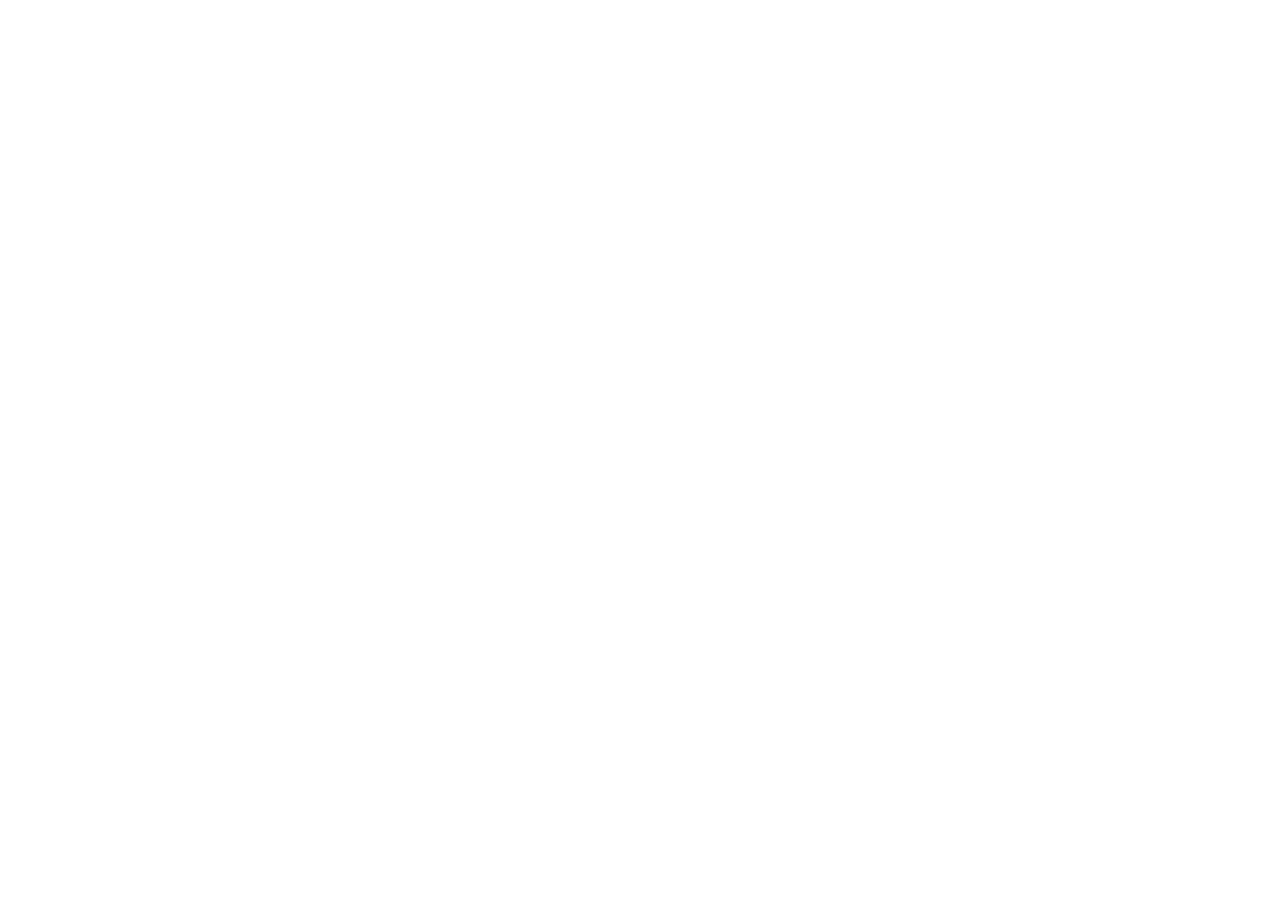
==== 1/index.html @ 75924e15 "Deploying to gh-pages from @ Artem-Sobolev91/inlife@d7524320ee21994b8da9c2ebd8c24249f9e3a99d 🚀" ====
<!DOCTYPE html><html class="page" lang="ru"><head><meta charset="UTF-8"><title>Магазин "CAT ENERGY"</title><meta name="viewport" content="width=device-width,initial-scale=1"><link rel="stylesheet" href="styles/styles.css"><script src="scripts/index.js" defer="defer"></script></head><body class="page__body"></body></html>
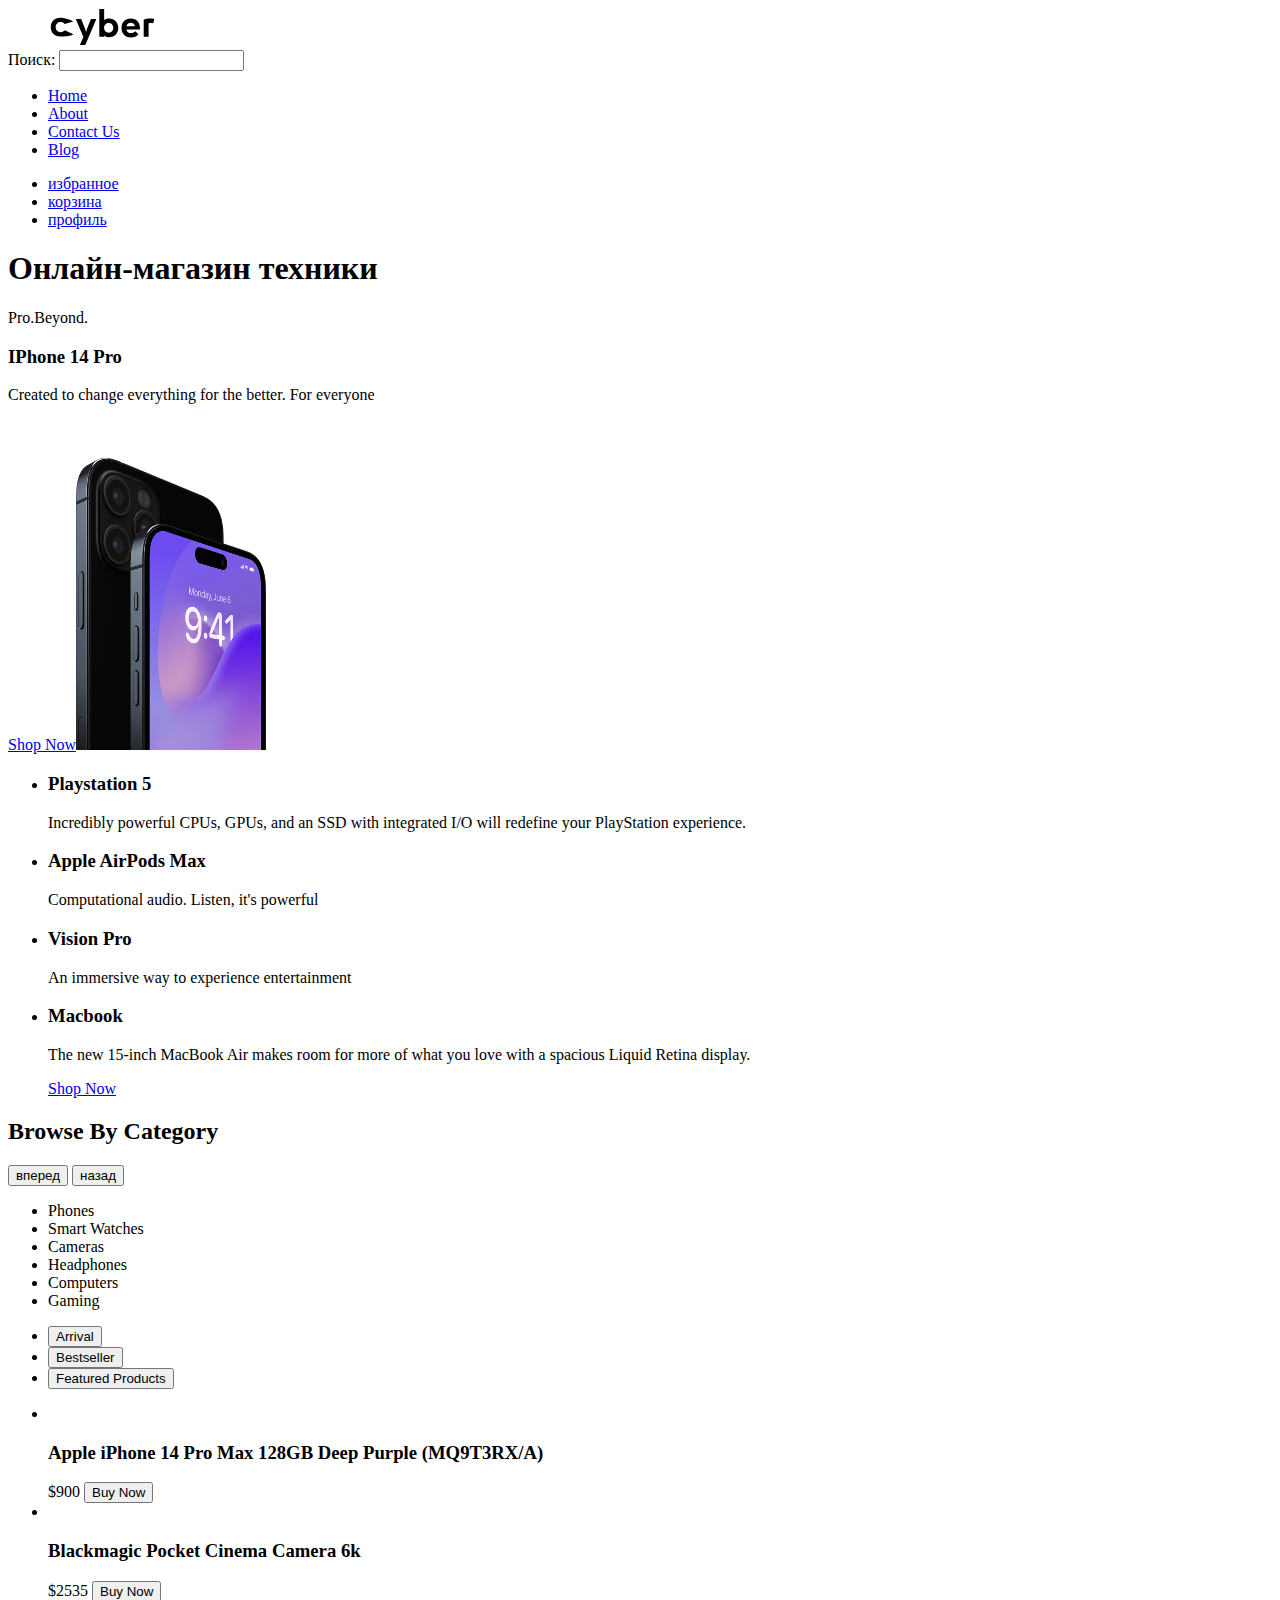
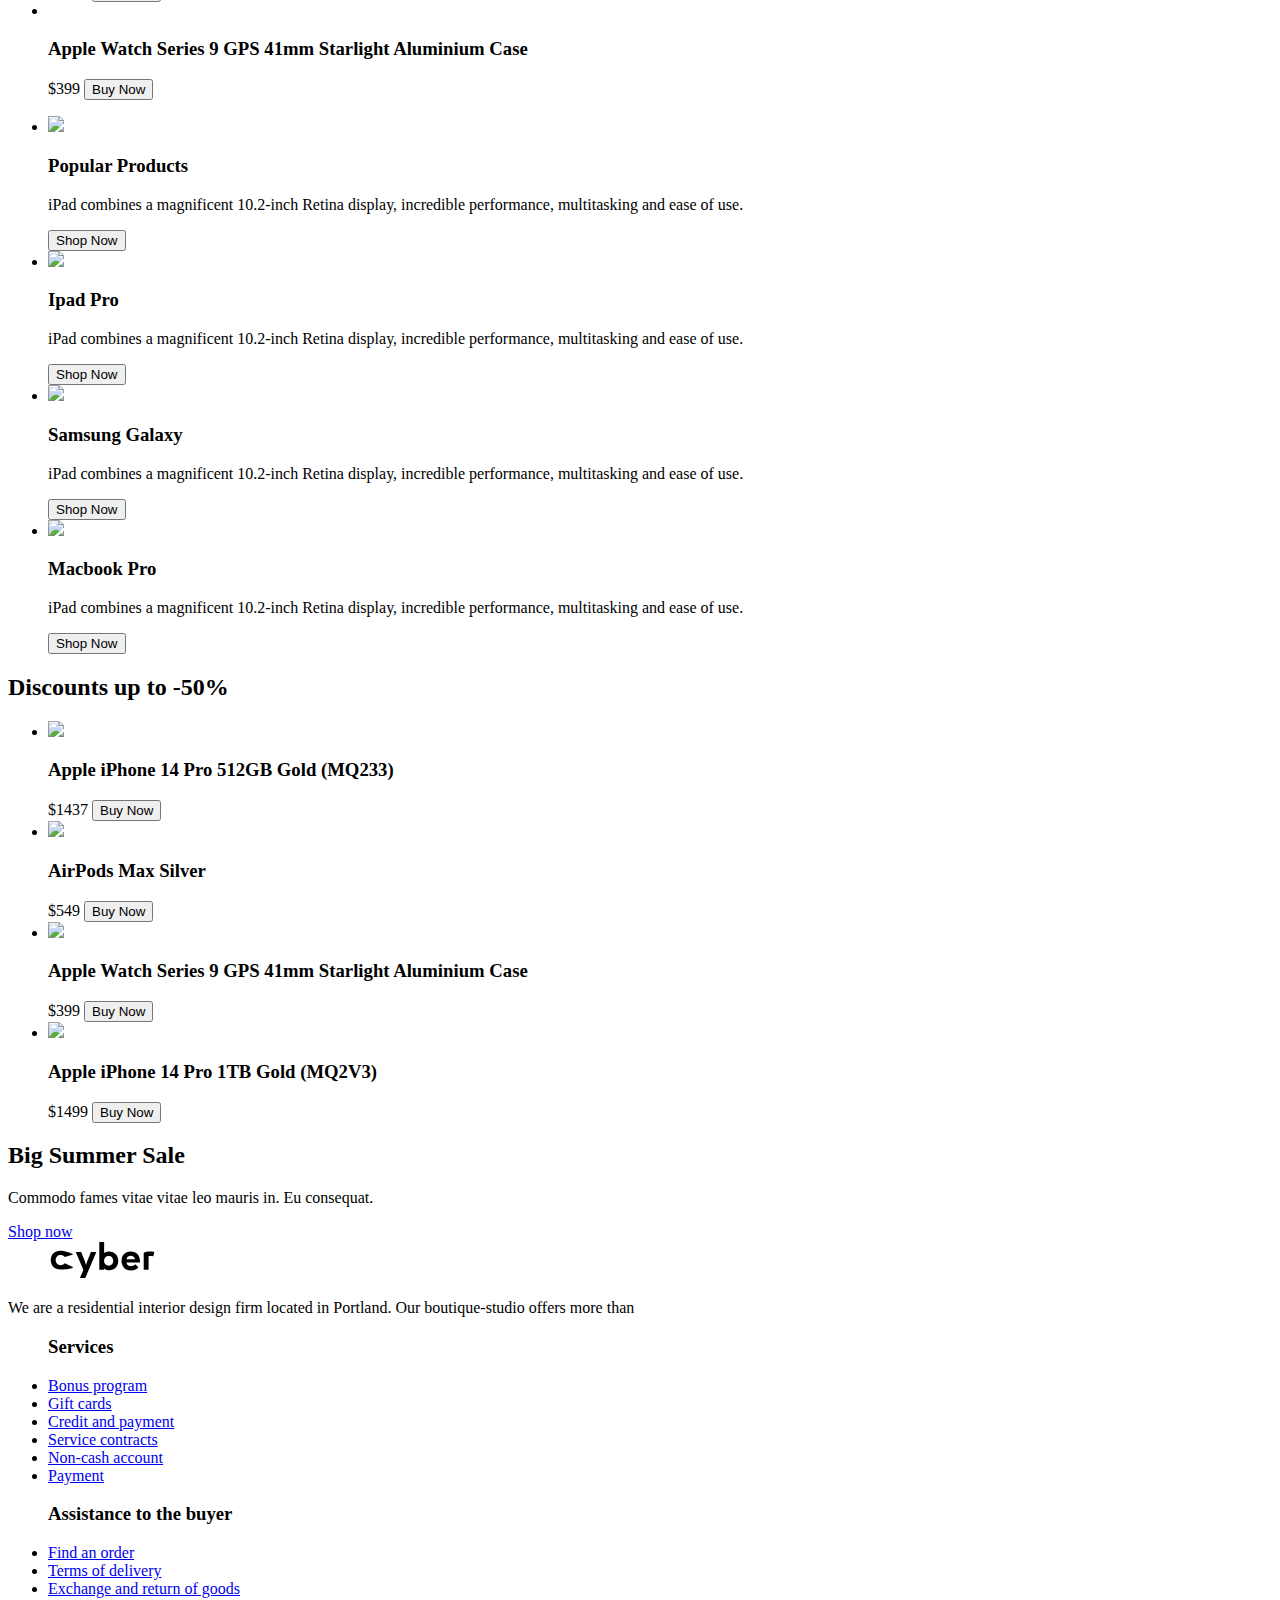
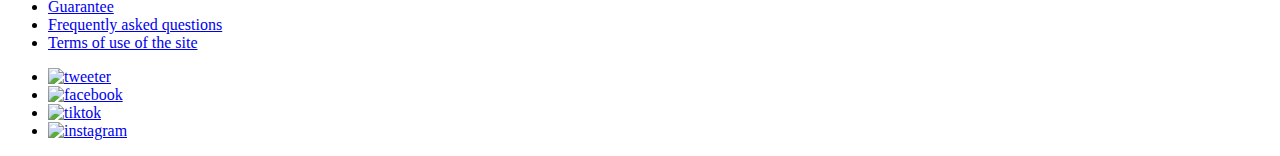
==== commit 239a2747: "Deploying to gh-pages from @ Artem-Sobolev91/inlife@d7524320ee21994b8da9c2ebd8c24249f9e3a99d 🚀" ====
--- a/1/index.html
+++ b/1/index.html
@@ -1 +1 @@
-<!DOCTYPE html><html class="page" lang="ru"><head><meta charset="UTF-8"><title>Магазин "CAT ENERGY"</title><meta name="viewport" content="width=device-width,initial-scale=1"><link rel="stylesheet" href="styles/styles.css"><script src="scripts/index.js" defer="defer"></script></head><body class="page__body"></body></html>+<!DOCTYPE html><html class="page" lang="ru"><head><meta charset="UTF-8"><meta name="viewport" content="width=device-width,initial-scale=1"><title>Магазин "CANPRICE"</title><meta name="viewport" content="width=device-width,initial-scale=1"><link rel="stylesheet" href="styles/styles.scss"></head><body class="page__body"><header class="main-header"><a class="main-header__logo-pic" href="index.html"><image src="../source/images/logo-desktop.svg" width="190" height="38" alt="Логотип"></image></a><form><label for="search">Поиск:</label> <input type="text" id="search" name="search"></form><ul class="main-header__main-nav"><li class="main-header__item"><a class="main-header" href="#">Home</a></li><li class="main-header__item"><a class="main-header" href="#">About</a></li><li class="main-header__item"><a class="main-header" href="#">Contact Us</a></li><li class="main-header__item"><a class="main-header" href="#">Blog</a></li></ul><ul class="main-header__main-nav"><li class="main-header__item"><a class="main-header" href="#">избранное</a></li><li class="main-header__item"><a class="main-header" href="#">корзина</a></li><li class="main-header__item"><a class="main-header" href="#">профиль</a></li></ul></header><main class="main-container"><h1>Онлайн-магазин техники</h1><section class="hero"><p class="hero__slogan">Pro.Beyond.</p><h3 class="hero__product-name">IPhone 14 Pro</h3><p class="hero__target">Created to change everything for the better. For everyone</p><a class="hero__button" href="#">Shop Now</a><image src="../source/images/iphone-hero.png" width="190" height="330"></image></section><section class="products-line"><ul class="products-line__list"><li class="products-line__item"><h3 class="products-line__name"><span>Playstation 5</span></h3><p class="products-line__oprions">Incredibly powerful CPUs, GPUs, and an SSD with integrated I/O will redefine your PlayStation experience.</p></li><li class="products-line__item"><h3 class="products-line__name">Apple AirPods <span>Max</span></h3><p class="products-line__oprions">Computational audio. Listen, it's powerful</p></li><li class="products-line__item"><h3 class="products-line__name">Vision <span>Pro</span></h3><p class="products-line__oprions">An immersive way to experience entertainment</p></li><li class="products-line__item"><h3 class="products-line__name">Macbook</h3><p class="products-line__oprions">The new 15‑inch MacBook Air makes room for more of what you love with a spacious Liquid Retina display.</p><a class="products-line__button" href="#">Shop Now</a></li></ul></section><section class="products-category"><h2 class="products-category__tittle">Browse By Category</h2><button class="products-category__button-slider">вперед</button> <button class="products-category__button-slider">назад</button><ul class="products-category__list"><li class="products-category__item">Phones</li><li class="products-category__item">Smart Watches</li><li class="products-category__item">Cameras</li><li class="products-category__item">Headphones</li><li class="products-category__item">Computers</li><li class="products-category__item">Gaming</li></ul></section><section class="products-offers"><ul class="products-offers__buttons-list"><li class="products-offers__buttons-item"><button class="products-offers__button">Arrival</button></li><li class="products-offers__button"><button class="products-offers__button">Bestseller</button></li><li class="products-offers__button"><button class="products-offers__button">Featured Products</button></li></ul><ul class="products-offers__list"><li class="products-offers__item"><span class="products-offers__favorite"></span><image class="products-offers__image" href="#"></image><h3 class="products-offers__name">Apple iPhone 14 Pro Max 128GB Deep Purple (MQ9T3RX/A)</h3><span class="products-offers__price">$900</span> <button class="products-offers__buy">Buy Now</button></li><li class="products-offers__item"><span class="products-offers__favorite"></span><image class="products-offers__image" href="#"></image><h3 class="products-offers__name">Blackmagic Pocket Cinema Camera 6k</h3><span class="products-offers__price">$2535</span> <button class="products-offers__buy">Buy Now</button></li><li class="products-offers__item"><span class="products-offers__favorite"></span><image class="products-offers__image" href="#"></image><h3 class="products-offers__name">Apple Watch Series 9 GPS 41mm Starlight Aluminium Case</h3><span class="products-offers__price">$399</span> <button class="products-offers__buy">Buy Now</button></li></ul></section><section class="banners"><ul class="banners__list"><li class="banners__item"><image class="banners__img" src="#"></image><h3 class="banners__tittle">Popular Products</h3><p class="banners__text">iPad combines a magnificent 10.2-inch Retina display, incredible performance, multitasking and ease of use.</p><button class="banners__buttons">Shop Now</button></li><li class="banners__item"><image class="banners__img" src="#"></image><h3 class="banners__tittle">Ipad Pro</h3><p class="banners__text">iPad combines a magnificent 10.2-inch Retina display, incredible performance, multitasking and ease of use.</p><button class="banners__buttons">Shop Now</button></li><li class="banners__item"><image class="banners__img" src="#"></image><h3 class="banners__tittle">Samsung Galaxy</h3><p class="banners__text">iPad combines a magnificent 10.2-inch Retina display, incredible performance, multitasking and ease of use.</p><button class="banners__buttons">Shop Now</button></li><li class="banners__item"><image class="banners__img" src="#"></image><h3 class="banners__tittle">Macbook Pro</h3><p class="banners__text">iPad combines a magnificent 10.2-inch Retina display, incredible performance, multitasking and ease of use.</p><button class="banners__buttons">Shop Now</button></li></ul></section><section class="discount-products"><h2 class="discount-products__tittle">Discounts up to -50%</h2><ul class="discount-products__list"><li class="discount-products__item"><image class="discount-products__img" src="#"></image><h3 class="discount-products__tittle">Apple iPhone 14 Pro 512GB Gold (MQ233)</h3><span class="discount-products__text">$1437</span> <button class="discount-products__buttons">Buy Now</button></li><li class="discount-products__item"><image class="discount-products__img" src="#"></image><h3 class="discount-products__tittle">AirPods Max Silver</h3><span class="discount-products__text">$549 </span><button class="discount-products__buttons">Buy Now</button></li><li class="discount-products__item"><image class="discount-products__img" src="#"></image><h3 class="discount-products__tittle">Apple Watch Series 9 GPS 41mm Starlight Aluminium Case</h3><span class="discount-products__text">$399</span> <button class="discount-products__buttons">Buy Now</button></li><li class="discount-products__item"><image class="discount-products__img" src="#"></image><h3 class="discount-products__tittle">Apple iPhone 14 Pro 1TB Gold (MQ2V3)</h3><span class="discount-products__text">$1499</span> <button class="discount-products __buttons">Buy Now</button></li></ul></section><section class="banner-down"><h2 class="banner-down__tittle">Big Summer Sale</h2><p class="banner-down__text">Commodo fames vitae vitae leo mauris in. Eu consequat.</p><a class="banner-down__link" href="#">Shop now</a></section></main><footer class="main-footer"><a class="main-footer__logo-pic" href="index.html"><image src="../source/images/logo-desktop.svg" width="190" height="38" alt="Логотип"></image></a><p class="main-footer__text">We are a residential interior design firm located in Portland. Our boutique-studio offers more than</p><ul class="main-footer__services-list"><h3>Services</h3><li class="main-footer__services-item"><a class="main-footer__services-link" href="#">Bonus program</a></li><li class="main-footer__services-item"><a class="main-footer__services-link" href="#">Gift cards</a></li><li class="main-footer__services-item"><a class="main-footer__services-link" href="#">Credit and payment</a></li><li class="main-footer__services-item"><a class="main-footer__services-link" href="#">Service contracts</a></li><li class="main-footer__services-item"><a class="main-footer__services-link" href="#">Non-cash account</a></li><li class="main-footer__services-item"><a class="main-footer__services-link" href="#">Payment</a></li></ul><ul class="main-footer__services-list"><h3>Assistance to the buyer</h3><li class="main-footer__services-item"><a class="main-footer__services-link" href="#">Find an order</a></li><li class="main-footer__services-item"><a class="main-footer__services-link" href="#">Terms of delivery</a></li><li class="main-footer__services-item"><a class="main-footer__services-link" href="#">Exchange and return of goods</a></li><li class="main-footer__services-item"><a class="main-footer__services-link" href="#">Guarantee</a></li><li class="main-footer__services-item"><a class="main-footer__services-link" href="#">Frequently asked questions</a></li><li class="main-footer__services-item"><a class="main-footer__services-link" href="#">Terms of use of the site</a></li></ul><ul class="main-footer__social-list"><li class="main-footer__social-item"><a href="#" class="main-footer__social-link"><image src="#" class="main-footer__social-img" alt="tweeter"></image></a></li><li class="main-footer__social-item"><a href="#" class="main-footer__social-link"><image src="#" class="main-footer__social-img" alt="facebook"></image></a></li><li class="main-footer__social-item"><a href="#" class="main-footer__social-link"><image src="#" class="main-footer__social-img" alt="tiktok"></image></a></li><li class="main-footer__social-item"><a href="#" class="main-footer__social-link"><image src="#" class="main-footer__social-img" alt="instagram"></image></a></li></ul></footer></body></html>